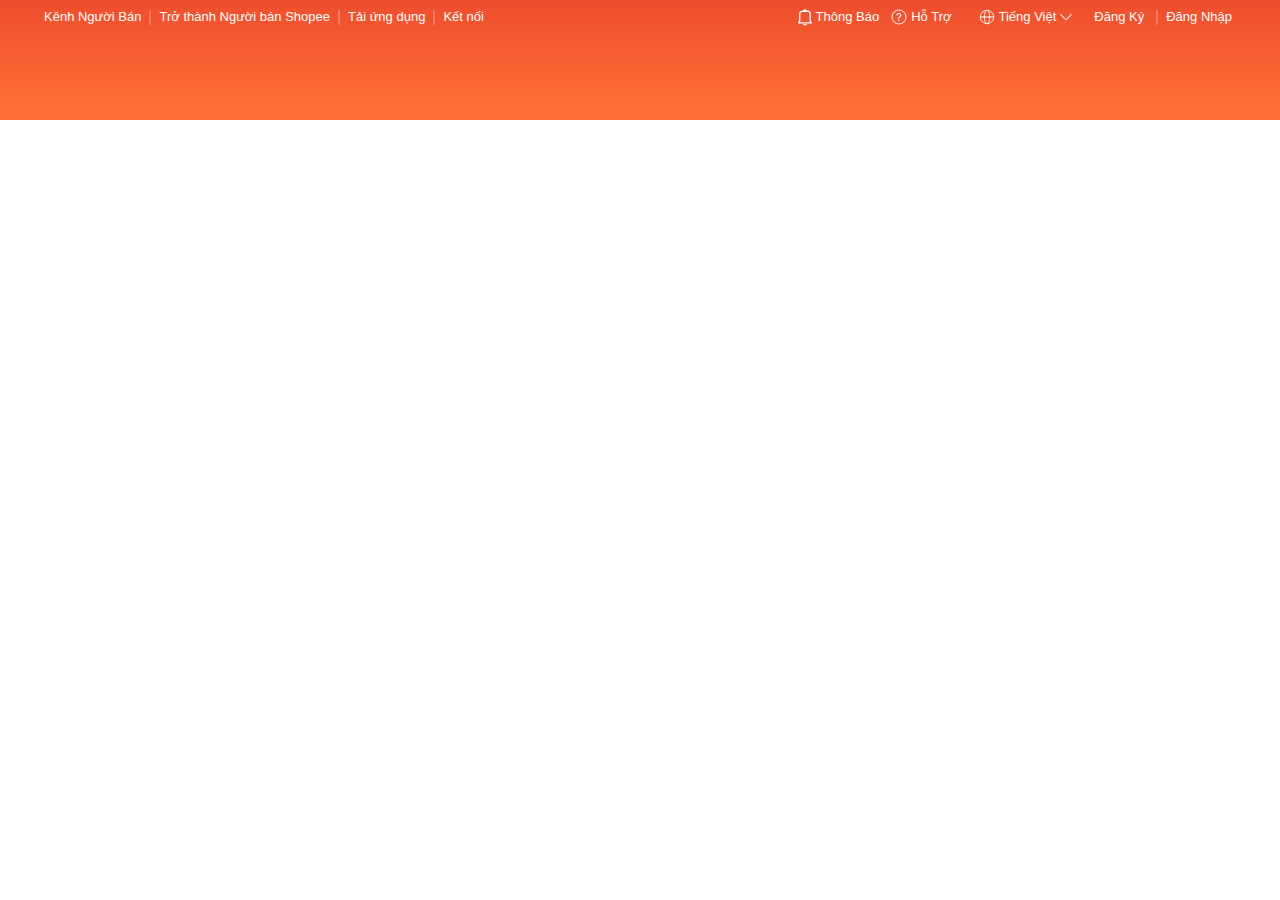
==== index.html @ 39860f54 "Complete for navbar and fixed container width" ====
<!DOCTYPE html>
<html lang="en">
  <head>
    <meta charset="UTF-8" />
    <meta http-equiv="X-UA-Compatible" content="IE=edge" />
    <meta name="viewport" content="width=1240,shrink-to-fit=no" />
    <!-- <meta
      name="viewport"
      content="width=device-width, initial-scale=1.0, maximum-scale=1.0, minimum-scale=1.0, user-scalable=no, target-densityDpi=device-dpi"
    /> -->

    <!-- ======== CSS ======== -->
    <link rel="stylesheet" href="./assets/css/reset.css" />

    <!-- ======== FONT ICON ======== -->
    <link
      rel="stylesheet"
      href="https://cdnjs.cloudflare.com/ajax/libs/font-awesome/6.1.1/css/all.min.css"
      integrity="sha512-KfkfwYDsLkIlwQp6LFnl8zNdLGxu9YAA1QvwINks4PhcElQSvqcyVLLD9aMhXd13uQjoXtEKNosOWaZqXgel0g=="
      crossorigin="anonymous"
      referrerpolicy="no-referrer"
    />

    <!-- ======== FAVICON ======== -->
    <link
      rel="icon"
      href="./assets/img/apple-touch-icon.png"
      type="image/x-icon"
    />

    <title>Shopee Clone</title>
  </head>

  <body>
    <div id="main">
      <header class="header header__top container-fluid">
        <div class="header__nav">
          <nav class="container navbar">
            <div class="flex center">
              <a
                class="nav__link"
                href="#"
                target="_blank"
                rel="noopener noreferrer"
                >Kênh Người Bán</a
              >
              <a
                class="nav__link nav__link-line"
                href="#"
                target="_blank"
                rel="noopener noreferrer"
                >Trở thành Người bán Shopee</a
              >
              <div class="navbar__drawer nav__link-line">
                <a
                  href="https://shopee.vn/web"
                  class="nav__link"
                  target="_blank"
                  rel="noopener noreferrer"
                  >Tải ứng dụng</a
                >
              </div>
              <div class="flex nav__link nav__link-line">Kết nối</div>
              <div class="flex">
                <a
                  href="https://www.facebook.com/ShopeeVN"
                  class="nav__link nav__link-social"
                  target="_blank"
                  rel="noopener noreferrer"
                  title="Kết nối Facebook"
                  ><span class="fa-brands fa-facebook"></span
                ></a>
                <a
                  href="https://www.instagram.com/Shopee_VN/"
                  class="nav__link nav__link-social nav__link--instagram"
                  target="_blank"
                  rel="noopener noreferrer"
                  title="Kết nối Instagram"
                  ><span
                    class="nav__link-icon--instagram fa-brands fa-instagram"
                  ></span
                ></a>
              </div>
            </div>
            <ul class="flex center nav__links">
              <li class="flex nav__link nav__link--notification">
                <div class="toggle-popover" id="toggle-popover">
                  <div role="button" class="toggle-popover__target">
                    <a href="#" class="toggle-popover--notification flex aic">
                      <svg
                        viewBox="3 2.5 14 14"
                        x="0"
                        y="0"
                        class="svg-icon svg__icon--notification"
                      >
                        <path
                          d="m17 15.6-.6-1.2-.6-1.2v-7.3c0-.2 0-.4-.1-.6-.3-1.2-1.4-2.2-2.7-2.2h-1c-.3-.7-1.1-1.2-2.1-1.2s-1.8.5-2.1 1.3h-.8c-1.5 0-2.8 1.2-2.8 2.7v7.2l-1.2 2.5-.2.4h14.4zm-12.2-.8.1-.2.5-1v-.1-7.6c0-.8.7-1.5 1.5-1.5h6.1c.8 0 1.5.7 1.5 1.5v7.5.1l.6 1.2h-10.3z"
                        ></path>
                        <path
                          d="m10 18c1 0 1.9-.6 2.3-1.4h-4.6c.4.9 1.3 1.4 2.3 1.4z"
                        ></path>
                      </svg>
                      <span class="nav-text__link">Thông báo</span>
                    </a>
                  </div>
                </div>
              </li>
              <a
                href="#"
                class="flex nav__link nav__link--help"
                rel="noopener noreferrer"
              >
                <div class="flex aic nav__help-icon">
                  <svg
                    height="16"
                    viewBox="0 0 16 16"
                    width="16"
                    class="svg-icon svg__icon--help"
                  >
                    <g fill="none" fill-rule="evenodd" transform="translate(1)">
                      <circle
                        cx="7"
                        cy="8"
                        r="7"
                        stroke="currentColor"
                      ></circle>
                      <path
                        fill="currentColor"
                        d="m6.871 3.992c-.814 0-1.452.231-1.914.704-.462.462-.693 1.089-.693 1.892h1.155c0-.484.099-.858.297-1.122.22-.319.583-.473 1.078-.473.396 0 .715.11.935.33.209.22.319.517.319.902 0 .286-.11.55-.308.803l-.187.209c-.682.605-1.1 1.056-1.243 1.364-.154.286-.22.638-.22 1.045v.187h1.177v-.187c0-.264.055-.506.176-.726.099-.198.253-.396.462-.572.517-.451.825-.737.924-.858.275-.352.418-.803.418-1.342 0-.66-.22-1.188-.66-1.573-.44-.396-1.012-.583-1.716-.583zm-.198 6.435c-.22 0-.418.066-.572.22-.154.143-.231.33-.231.561 0 .22.077.407.231.561s.352.231.572.231.418-.077.572-.22c.154-.154.242-.341.242-.572s-.077-.418-.231-.561c-.154-.154-.352-.22-.583-.22z"
                      ></path>
                    </g>
                  </svg>
                  <span class="nav-text__link">Hỗ trợ</span>
                </div>
              </a>
              <li class="nav__link nav__link--language nav__link--tappable">
                <div class="toggle-popover" id="toggle-popover-lang">
                  <div role="button" class="toggle-popover__target">
                    <div class="toggle-popover__language flex aic">
                      <div class="toggle-popover__language-icon flex aic">
                        <svg
                          width="16"
                          height="16"
                          viewBox="0 0 16 16"
                          fill="none"
                          xmlns="http://www.w3.org/2000/svg"
                        >
                          <path
                            d="M8.00065 14.6667C11.6825 14.6667 14.6673 11.6819 14.6673 8.00004C14.6673 4.31814 11.6825 1.33337 8.00065 1.33337C4.31875 1.33337 1.33398 4.31814 1.33398 8.00004C1.33398 11.6819 4.31875 14.6667 8.00065 14.6667Z"
                            stroke="currentColor"
                            stroke-linecap="round"
                            stroke-linejoin="round"
                          ></path>
                          <path
                            d="M5.33464 8.00004C5.33464 11.6819 6.52854 14.6667 8.0013 14.6667C9.47406 14.6667 10.668 11.6819 10.668 8.00004C10.668 4.31814 9.47406 1.33337 8.0013 1.33337C6.52854 1.33337 5.33464 4.31814 5.33464 8.00004Z"
                            stroke="currentColor"
                            stroke-linecap="round"
                            stroke-linejoin="round"
                          ></path>
                          <path
                            d="M1.33398 8H14.6673"
                            stroke="currentColor"
                            stroke-linecap="round"
                            stroke-linejoin="round"
                          ></path>
                        </svg>
                      </div>
                      <span class="nav-text__link">Tiếng việt</span>
                      <svg
                        viewBox="0 0 12 12"
                        fill="none"
                        width="12"
                        height="12"
                        color="currentColor"
                      >
                        <path
                          fill-rule="evenodd"
                          clip-rule="evenodd"
                          d="M6 8.146L11.146 3l.707.707-5.146 5.147a1 1 0 01-1.414 0L.146 3.707.854 3 6 8.146z"
                          fill="currentColor"
                        ></path>
                      </svg>
                    </div>
                  </div>
                </div>
              </li>
              <a
                href="https://www.facebook.com/ShopeeVN"
                class="flex nav__link nav__link-account nav__link--signup nav-text__link fw500"
                target="_blank"
                rel="noopener noreferrer"
                >Đăng ký</a
              >
              <a
                href="https://www.facebook.com/ShopeeVN"
                class="flex nav__link-line nav__link nav__link-account nav__link--login nav-text__link fw500"
                target="_blank"
                rel="noopener noreferrer"
                >Đăng nhập</a
              >
            </ul>
          </nav>
        </div>
        <div class="header__container header__search"></div>
      </header>
    </div>
  </body>
</html>
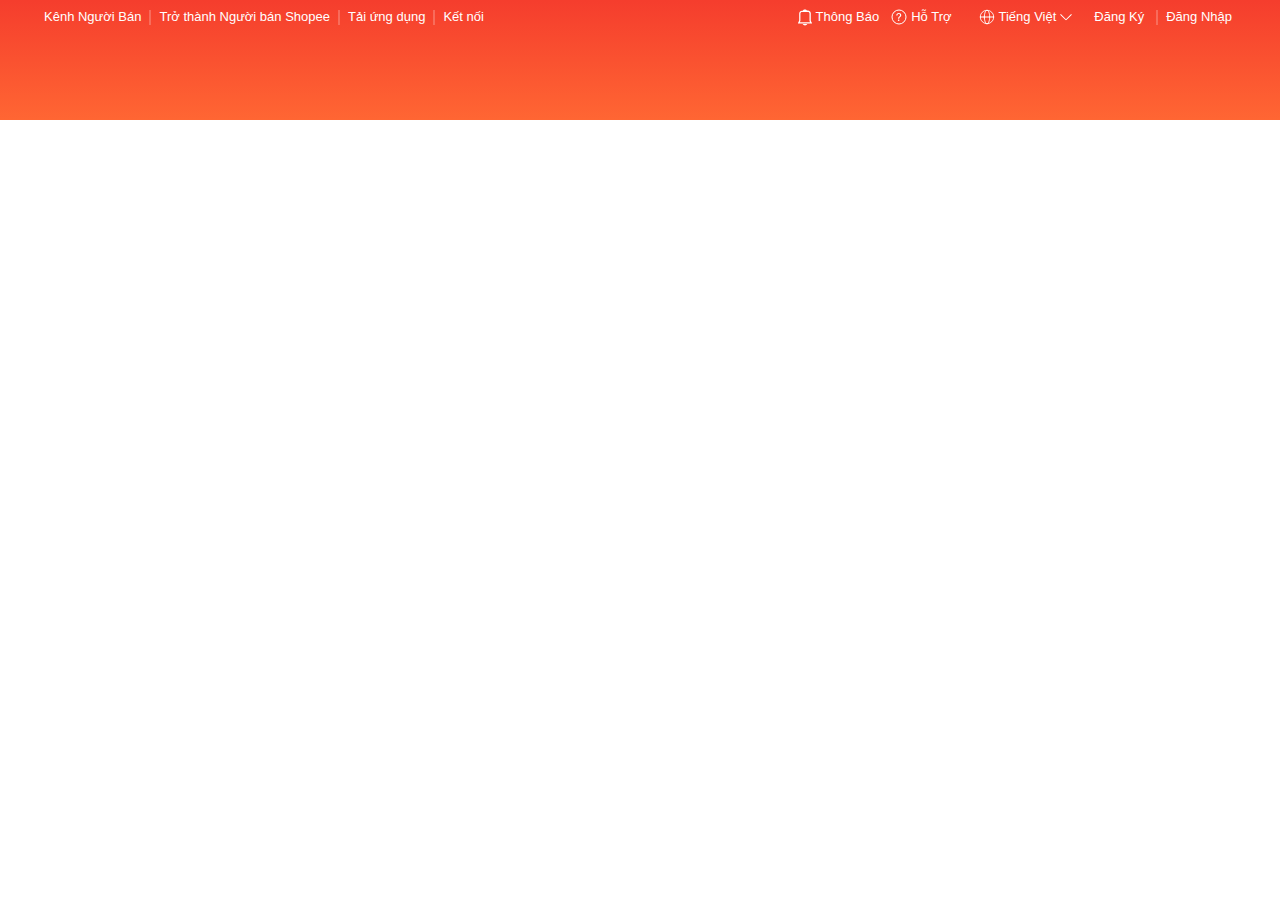
==== commit e1007af4: "Fixed margin icon social" ====
--- a/index.html
+++ b/index.html
@@ -33,7 +33,7 @@
 
   <body>
     <div id="main">
-      <header class="header header__top container-fluid">
+      <header class="header header__top header__top--fixed">
         <div class="header__nav">
           <nav class="container navbar">
             <div class="flex center">
@@ -68,7 +68,9 @@
                   target="_blank"
                   rel="noopener noreferrer"
                   title="Kết nối Facebook"
-                  ><span class="fa-brands fa-facebook"></span
+                  ><span
+                    class="nav__link-icon-social fa-brands fa-facebook"
+                  ></span
                 ></a>
                 <a
                   href="https://www.instagram.com/Shopee_VN/"
@@ -77,7 +79,7 @@
                   rel="noopener noreferrer"
                   title="Kết nối Instagram"
                   ><span
-                    class="nav__link-icon--instagram fa-brands fa-instagram"
+                    class="nav__link-icon-social nav__link-icon--instagram fa-brands fa-instagram"
                   ></span
                 ></a>
               </div>
@@ -201,7 +203,13 @@
             </ul>
           </nav>
         </div>
-        <div class="header__container header__search"></div>
+        <div class="container header__search-container">
+          <div class="container header__search flex">
+            <a class="header-search__logo-section"></a>
+            <div class="header__search-section flex"></div>
+            <div class="header-search__cart flex"></div>
+          </div>
+        </div>
       </header>
     </div>
   </body>
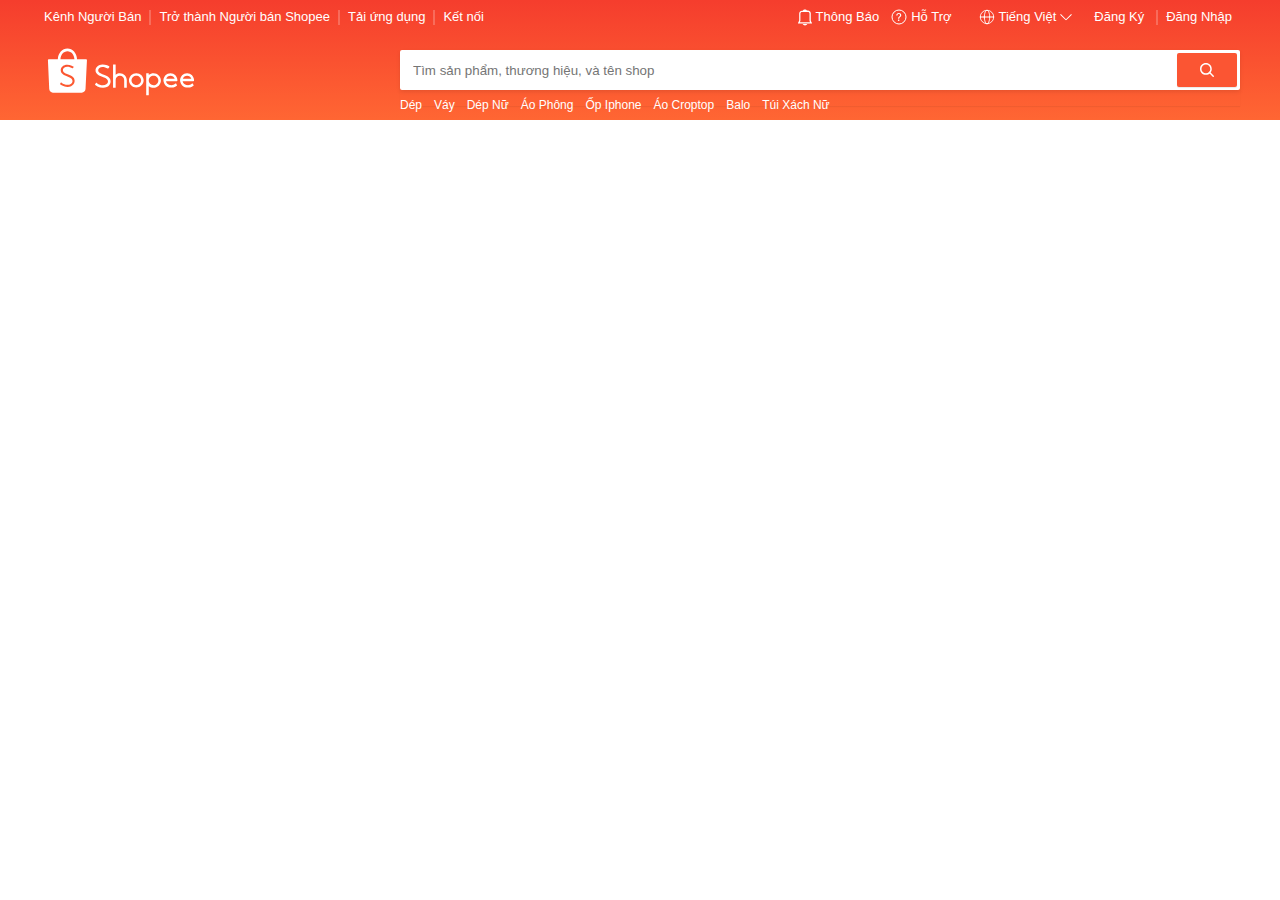
==== commit 5da437f8: "Add searchbar not include cart" ====
--- a/index.html
+++ b/index.html
@@ -51,16 +51,71 @@
                 rel="noopener noreferrer"
                 >Trở thành Người bán Shopee</a
               >
-              <div class="navbar__drawer nav__link-line">
+              <div
+                class="downloads downloads--hover navbar__drawer nav__link-line"
+              >
                 <a
-                  href="https://shopee.vn/web"
+                  href="./assets/pages/loginMall.html"
                   class="nav__link"
                   target="_blank"
                   rel="noopener noreferrer"
                   >Tải ứng dụng</a
                 >
-              </div>
-              <div class="flex nav__link nav__link-line">Kết nối</div>
+                <div class="nav__link-downloads nav__link-qr">
+                  <img
+                    src="./assets/img/download-qr.png"
+                    alt="QR"
+                    class="img__download-qr"
+                  />
+                  <ul class="flex nav__link-apps">
+                    <li>
+                      <a
+                        class="nav__link-download nav__link-download--ios"
+                        href="https://itunes.apple.com/VN/app/id959841449?mt=8"
+                        target="_blank"
+                        rel="noopener noreferrer"
+                      >
+                        <img
+                          src="./assets/img/download-ios.png"
+                          alt="ios-app"
+                          class="img__app img__download-ios"
+                        />
+                      </a>
+                    </li>
+                    <li>
+                      <a
+                        class="nav__link-download nav__link-download--android"
+                        href="https://play.google.com/store/apps/details?id=com.shopee.vn&referrer=af_tranid%3Drsx9V4J79OX3NH5LwyqLcw%26pid%3DOrganicA%26c%3Dlp_home_and1"
+                        target="_blank"
+                        rel="noopener noreferrer"
+                      >
+                        <img
+                          src="./assets/img/download-gg-play.png"
+                          alt="android-app"
+                          class="img__app img__download-android"
+                        />
+                      </a>
+                    </li>
+                    <li>
+                      <a
+                        class="nav__link-download nav__link-download--appgallary"
+                        href="https://appgallery.cloud.huawei.com/ag/n/app/C101433653?channelId=web&detailType=0"
+                        target="_blank"
+                        rel="noopener noreferrer"
+                      >
+                        <img
+                          src="./assets/img/download-app.png"
+                          alt="ios-app"
+                          class="img__app img__download-appgallery"
+                        />
+                      </a>
+                    </li>
+                  </ul>
+                </div>
+              </div>
+              <div class="flex nav__link nav__link-line nav__link--tappaple">
+                Kết nối
+              </div>
               <div class="flex">
                 <a
                   href="https://www.facebook.com/ShopeeVN"
@@ -108,7 +163,7 @@
                 </div>
               </li>
               <a
-                href="#"
+                href="./assets/components/help/help.html"
                 class="flex nav__link nav__link--help"
                 rel="noopener noreferrer"
               >
@@ -187,14 +242,14 @@
                 </div>
               </li>
               <a
-                href="https://www.facebook.com/ShopeeVN"
+                href=""
                 class="flex nav__link nav__link-account nav__link--signup nav-text__link fw500"
                 target="_blank"
                 rel="noopener noreferrer"
                 >Đăng ký</a
               >
               <a
-                href="https://www.facebook.com/ShopeeVN"
+                href=""
                 class="flex nav__link-line nav__link nav__link-account nav__link--login nav-text__link fw500"
                 target="_blank"
                 rel="noopener noreferrer"
@@ -205,12 +260,119 @@
         </div>
         <div class="container header__search-container">
           <div class="container header__search flex">
-            <a class="header-search__logo-section"></a>
-            <div class="header__search-section flex"></div>
-            <div class="header-search__cart flex"></div>
+            <a class="header-search__logo-section">
+              <div class="header-search__logo-wrapper">
+                <svg
+                  viewBox="0 0 192 65"
+                  class="svg-icon header-search__logo-shopee icon-shopee-logo"
+                >
+                  <g fill-rule="evenodd">
+                    <path
+                      d="M35.6717403 44.953764c-.3333497 2.7510509-2.0003116 4.9543414-4.5823845 6.0575984-1.4379707.6145919-3.36871.9463856-4.896954.8421628-2.3840266-.0911143-4.6237865-.6708937-6.6883352-1.7307424-.7375522-.3788551-1.8370513-1.1352759-2.6813095-1.8437757-.213839-.1790053-.239235-.2937577-.0977428-.4944671.0764015-.1151823.2172535-.3229831.5286218-.7791994.45158-.6616533.5079208-.7446018.5587128-.8221779.14448-.2217688.3792333-.2411091.6107855-.0588804.0243289.0189105.0243289.0189105.0426824.0333083.0379873.0294402.0379873.0294402.1276204.0990653.0907002.0706996.14448.1123887.166248.1287205 2.2265285 1.7438508 4.8196989 2.7495466 7.4376251 2.8501162 3.6423042-.0496401 6.2615109-1.6873341 6.7308041-4.2020035.5160305-2.7675977-1.6565047-5.1582742-5.9070334-6.4908212-1.329344-.4166762-4.6895175-1.7616869-5.3090528-2.1250697-2.9094471-1.7071043-4.2697358-3.9430584-4.0763845-6.7048539.296216-3.8283059 3.8501677-6.6835796 8.340785-6.702705 2.0082079-.004083 4.0121475.4132378 5.937338 1.2244562.6816382.2873109 1.8987274.9496089 2.3189359 1.2633517.2420093.1777159.2898136.384872.1510957.60836-.0774686.12958-.2055158.3350171-.4754821.7632974l-.0029878.0047276c-.3553311.5640922-.3664286.5817134-.447952.7136572-.140852.2144625-.3064598.2344475-.5604202.0732783-2.0600669-1.3839063-4.3437898-2.0801572-6.8554368-2.130442-3.126914.061889-5.4706057 1.9228561-5.6246892 4.4579402-.0409751 2.2896772 1.676352 3.9613243 5.3858811 5.2358503 7.529819 2.4196871 10.4113092 5.25648 9.869029 9.7292478M26.3725216 5.42669372c4.9022893 0 8.8982174 4.65220288 9.0851664 10.47578358H17.2875686c.186949-5.8235807 4.1828771-10.47578358 9.084953-10.47578358m25.370857 11.57065968c0-.6047069-.4870064-1.0948761-1.0875481-1.0948761h-11.77736c-.28896-7.68927544-5.7774923-13.82058185-12.5059489-13.82058185-6.7282432 0-12.2167755 6.13130641-12.5057355 13.82058185l-11.79421958.0002149c-.59136492.0107446-1.06748731.4968309-1.06748731 1.0946612 0 .0285807.00106706.0569465.00320118.0848825H.99995732l1.6812605 37.0613963c.00021341.1031483.00405483.2071562.01173767.3118087.00170729.0236381.003628.0470614.00554871.0704847l.00362801.0782207.00405483.004083c.25545428 2.5789222 2.12707837 4.6560709 4.67201764 4.7519129l.00576212.0055872h37.4122078c.0177132.0002149.0354264.0004298.0531396.0004298.0177132 0 .0354264-.0002149.0531396-.0004298h.0796027l.0017073-.0015043c2.589329-.0706995 4.6867431-2.1768587 4.9082648-4.787585l.0012805-.0012893.0017073-.0350275c.0021341-.0275062.0040548-.0547975.0057621-.0823037.0040548-.065757.0068292-.1312992.0078963-.1964115l1.8344904-37.207738h-.0012805c.001067-.0186956.0014939-.0376062.0014939-.0565167M176.465457 41.1518926c.720839-2.3512494 2.900423-3.9186779 5.443734-3.9186779 2.427686 0 4.739107 1.6486899 5.537598 3.9141989l.054826.1556978h-11.082664l.046506-.1512188zm13.50267 3.4063683c.014933.0006399.014933.0006399.036906.0008531.021973-.0002132.021973-.0002132.044372-.0008531.53055-.0243144.950595-.4766911.950595-1.0271786 0-.0266606-.000853-.0496953-.00256-.0865936.000427-.0068251.000427-.020262.000427-.0635588 0-5.1926268-4.070748-9.4007319-9.09145-9.4007319-5.020488 0-9.091235 4.2081051-9.091235 9.4007319 0 .3871116.022399.7731567.067838 1.1568557l.00256.0204753.01408.1013102c.250022 1.8683731 1.047233 3.5831812 2.306302 4.9708108-.00064-.0006399.00064.0006399.007253.0078915 1.396026 1.536289 3.291455 2.5833031 5.393601 2.9748936l.02752.0053321v-.0027727l.13653.0228215c.070186.0119439.144211.0236746.243409.039031 2.766879.332724 5.221231-.0661182 7.299484-1.1127057.511777-.2578611.971928-.5423827 1.37064-.8429007.128211-.0968312.243622-.1904632.34346-.2781231.051412-.0452164.092372-.083181.114131-.1051493.468898-.4830897.498124-.6543572.215249-1.0954297-.31146-.4956734-.586228-.9179769-.821744-1.2675504-.082345-.1224254-.154023-.2267215-.214396-.3133151-.033279-.0475624-.033279-.0475624-.054399-.0776356-.008319-.0117306-.008319-.0117306-.013866-.0191956l-.00256-.0038391c-.256208-.3188605-.431565-.3480805-.715933-.0970445-.030292.0268739-.131624.1051493-.14997.1245582-1.999321 1.775381-4.729508 2.3465571-7.455854 1.7760208-.507724-.1362888-.982595-.3094759-1.419919-.5184948-1.708127-.8565509-2.918343-2.3826022-3.267563-4.1490253l-.02752-.1394881h13.754612zM154.831964 41.1518926c.720831-2.3512494 2.900389-3.9186779 5.44367-3.9186779 2.427657 0 4.739052 1.6486899 5.537747 3.9141989l.054612.1556978h-11.082534l.046505-.1512188zm13.502512 3.4063683c.015146.0006399.015146.0006399.037118.0008531.02176-.0002132.02176-.0002132.044159-.0008531.530543-.0243144.950584-.4766911.950584-1.0271786 0-.0266606-.000854-.0496953-.00256-.0865936.000426-.0068251.000426-.020262.000426-.0635588 0-5.1926268-4.070699-9.4007319-9.091342-9.4007319-5.020217 0-9.091343 4.2081051-9.091343 9.4007319 0 .3871116.022826.7731567.068051 1.1568557l.00256.0204753.01408.1013102c.250019 1.8683731 1.04722 3.5831812 2.306274 4.9708108-.00064-.0006399.00064.0006399.007254.0078915 1.396009 1.536289 3.291417 2.5833031 5.393538 2.9748936l.027519.0053321v-.0027727l.136529.0228215c.070184.0119439.144209.0236746.243619.039031 2.766847.332724 5.22117-.0661182 7.299185-1.1127057.511771-.2578611.971917-.5423827 1.370624-.8429007.128209-.0968312.243619-.1904632.343456-.2781231.051412-.0452164.09237-.083181.11413-.1051493.468892-.4830897.498118-.6543572.215246-1.0954297-.311457-.4956734-.586221-.9179769-.821734-1.2675504-.082344-.1224254-.154022-.2267215-.21418-.3133151-.033492-.0475624-.033492-.0475624-.054612-.0776356-.008319-.0117306-.008319-.0117306-.013866-.0191956l-.002346-.0038391c-.256419-.3188605-.431774-.3480805-.716138-.0970445-.030292.0268739-.131623.1051493-.149969.1245582-1.999084 1.775381-4.729452 2.3465571-7.455767 1.7760208-.507717-.1362888-.982582-.3094759-1.419902-.5184948-1.708107-.8565509-2.918095-2.3826022-3.267311-4.1490253l-.027733-.1394881h13.754451zM138.32144123 49.7357905c-3.38129629 0-6.14681004-2.6808521-6.23169343-6.04042014v-.31621743c.08401943-3.35418649 2.85039714-6.03546919 6.23169343-6.03546919 3.44242097 0 6.23320537 2.7740599 6.23320537 6.1960534 0 3.42199346-2.7907844 6.19605336-6.23320537 6.19605336m.00172791-15.67913203c-2.21776751 0-4.33682838.7553485-6.03989586 2.140764l-.19352548.1573553V34.6208558c0-.4623792-.0993546-.56419733-.56740117-.56419733h-2.17651376c-.47409424 0-.56761716.09428403-.56761716.56419733v27.6400724c0 .4539841.10583425.5641973.56761716.5641973h2.17651376c.46351081 0 .56740117-.1078454.56740117-.5641973V50.734168l.19352548.1573553c1.70328347 1.3856307 3.82234434 2.1409792 6.03989586 2.1409792 5.27140956 0 9.54473746-4.2479474 9.54473746-9.48802964 0-5.239867-4.2733279-9.48781439-9.54473746-9.48781439M115.907646 49.5240292c-3.449458 0-6.245805-2.7496948-6.245805-6.1425854 0-3.3928907 2.79656-6.1427988 6.245805-6.1427988 3.448821 0 6.24538 2.7499081 6.24538 6.1427988 0 3.3926772-2.796346 6.1425854-6.24538 6.1425854m.001914-15.5438312c-5.28187 0-9.563025 4.2112903-9.563025 9.4059406 0 5.1944369 4.281155 9.4059406 9.563025 9.4059406 5.281657 0 9.562387-4.2115037 9.562387-9.4059406 0-5.1946503-4.280517-9.4059406-9.562387-9.4059406M94.5919049 34.1890939c-1.9281307 0-3.7938902.6198995-5.3417715 1.7656047l-.188189.1393105V23.2574169c0-.4254677-.1395825-.5643476-.5649971-.5643476h-2.2782698c-.4600414 0-.5652122.1100273-.5652122.5643476v29.2834155c0 .443339.1135587.5647782.5652122.5647782h2.2782698c.4226187 0 .5649971-.1457701.5649971-.5647782v-9.5648406c.023658-3.011002 2.4931278-5.4412923 5.5299605-5.4412923 3.0445753 0 5.516841 2.4421328 5.5297454 5.4630394v9.5430935c0 .4844647.0806524.5645628.5652122.5645628h2.2726775c.481764 0 .565212-.0824666.565212-.5645628v-9.5710848c-.018066-4.8280677-4.0440197-8.7806537-8.9328471-8.7806537M62.8459442 47.7938061l-.0053397.0081519c-.3248668.4921188-.4609221.6991347-.5369593.8179812-.2560916.3812097-.224267.551113.1668119.8816949.91266.7358184 2.0858968 1.508535 2.8774525 1.8955369 2.2023021 1.076912 4.5810275 1.646045 7.1017886 1.6975309 1.6283921.0821628 3.6734936-.3050536 5.1963734-.9842376 2.7569891-1.2298679 4.5131066-3.6269626 4.8208863-6.5794607.4985136-4.7841067-2.6143125-7.7747902-10.6321784-10.1849709l-.0021359-.0006435c-3.7356476-1.2047686-5.4904836-2.8064071-5.4911243-5.0426086.1099976-2.4715346 2.4015793-4.3179454 5.4932602-4.4331449 2.4904317.0062212 4.6923065.6675996 6.8557356 2.0598624.4562232.2767364.666607.2256796.9733188-.172263.035242-.0587797.1332787-.2012238.543367-.790093l.0012815-.0019308c.3829626-.5500403.5089793-.7336731.5403767-.7879478.258441-.4863266.2214903-.6738208-.244985-1.0046173-.459427-.3290803-1.7535544-1.0024722-2.4936356-1.2978721-2.0583439-.8211991-4.1863175-1.2199998-6.3042524-1.1788111-4.8198184.1046878-8.578747 3.2393171-8.8265087 7.3515337-.1572005 2.9703036 1.350301 5.3588174 4.5000778 7.124567.8829712.4661613 4.1115618 1.6865902 5.6184225 2.1278667 4.2847814 1.2547527 6.5186944 3.5630343 6.0571315 6.2864205-.4192725 2.4743234-3.0117991 4.1199394-6.6498372 4.2325647-2.6382344-.0549182-5.2963324-1.0217793-7.6043603-2.7562084-.0115337-.0083664-.0700567-.0519149-.1779185-.1323615-.1516472-.1130543-.1516472-.1130543-.1742875-.1300017-.4705335-.3247898-.7473431-.2977598-1.0346184.1302162-.0346012.0529875-.3919333.5963776-.5681431.8632459"
+                    ></path>
+                  </g>
+                </svg>
+              </div>
+            </a>
+            <div class="header__search-section flex">
+              <div class="searchbar">
+                <div class="searchbar__main flex">
+                  <form
+                    role="search"
+                    class="form-searchbar flex"
+                    autocomplete="off"
+                  >
+                    <input
+                      class="form-searchbar__input flex"
+                      aria-expanded="false"
+                      maxlength="128"
+                      value
+                      type="text"
+                      placeholder="Tìm sản phẩm, thương hiệu, và tên shop"
+                    />
+                  </form>
+                </div>
+                <button
+                  type="button"
+                  class="btn btn-solid-primary btn--s btn--inline searchbar__search-button flex"
+                >
+                  <svg
+                    height="19"
+                    viewBox="0 0 19 19"
+                    width="19"
+                    class="svg-icon svg-icon-button__search"
+                  >
+                    <g fill-rule="evenodd" stroke="none" stroke-width="1">
+                      <g transform="translate(-1016 -32)">
+                        <g>
+                          <g transform="translate(405 21)">
+                            <g transform="translate(611 11)">
+                              <path
+                                d="m8 16c4.418278 0 8-3.581722 8-8s-3.581722-8-8-8-8 3.581722-8 8 3.581722 8 8 8zm0-2c-3.3137085 0-6-2.6862915-6-6s2.6862915-6 6-6 6 2.6862915 6 6-2.6862915 6-6 6z"
+                              ></path>
+                              <path
+                                d="m12.2972351 13.7114222 4.9799555 4.919354c.3929077.3881263 1.0260608.3842503 1.4141871-.0086574.3881263-.3929076.3842503-1.0260607-.0086574-1.414187l-4.9799554-4.919354c-.3929077-.3881263-1.0260608-.3842503-1.4141871.0086573-.3881263.3929077-.3842503 1.0260608.0086573 1.4141871z"
+                              ></path>
+                            </g>
+                          </g>
+                        </g>
+                      </g>
+                    </g>
+                  </svg>
+                </button>
+              </div>
+              <div class="searchmenu flex">
+                <div class="menubar flex">
+                  <a href="" class="menubar__link">Dép</a
+                  ><a href="" class="menubar__link">Váy</a
+                  ><a href="" class="menubar__link">Dép Nữ</a
+                  ><a href="" class="menubar__link">Áo Phông</a
+                  ><a href="" class="menubar__link">Ốp Iphone</a
+                  ><a href="" class="menubar__link">Áo Croptop</a
+                  ><a href="" class="menubar__link">Balo</a
+                  ><a href="" class="menubar__link">Túi Xách Nữ</a>
+                </div>
+              </div>
+              <div class="header-search__cart flex">
+                <div class="stardust-popover" id="cart-drawer-id">
+                  <div class="stardust-popover__target">
+                    <div class="cart-drawer-container">
+                      <a href="" class="cart-drawer flex">
+                        <svg
+                          viewBox="0 0 26.6 25.6"
+                          class="svg-icon nav__link-icon icon-cart-homepage"
+                        >
+                          <polyline
+                            fill="none"
+                            points="2 1.7 5.5 1.7 9.6 18.3 21.2 18.3 24.6 6.1 7 6.1"
+                            stroke-linecap="round"
+                            stroke-linejoin="round"
+                            stroke-miterlimit="10"
+                            stroke-width="2.5"
+                          ></polyline>
+                          <circle
+                            cx="10.7"
+                            cy="23"
+                            r="2.2"
+                            stroke="none"
+                          ></circle>
+                          <circle
+                            cx="19.7"
+                            cy="23"
+                            r="2.2"
+                            stroke="none"
+                          ></circle>
+                        </svg>
+                      </a>
+                    </div>
+                  </div>
+                </div>
+              </div>
+            </div>
           </div>
         </div>
       </header>
     </div>
+    <script src="./assets/app.js"></script>
   </body>
 </html>
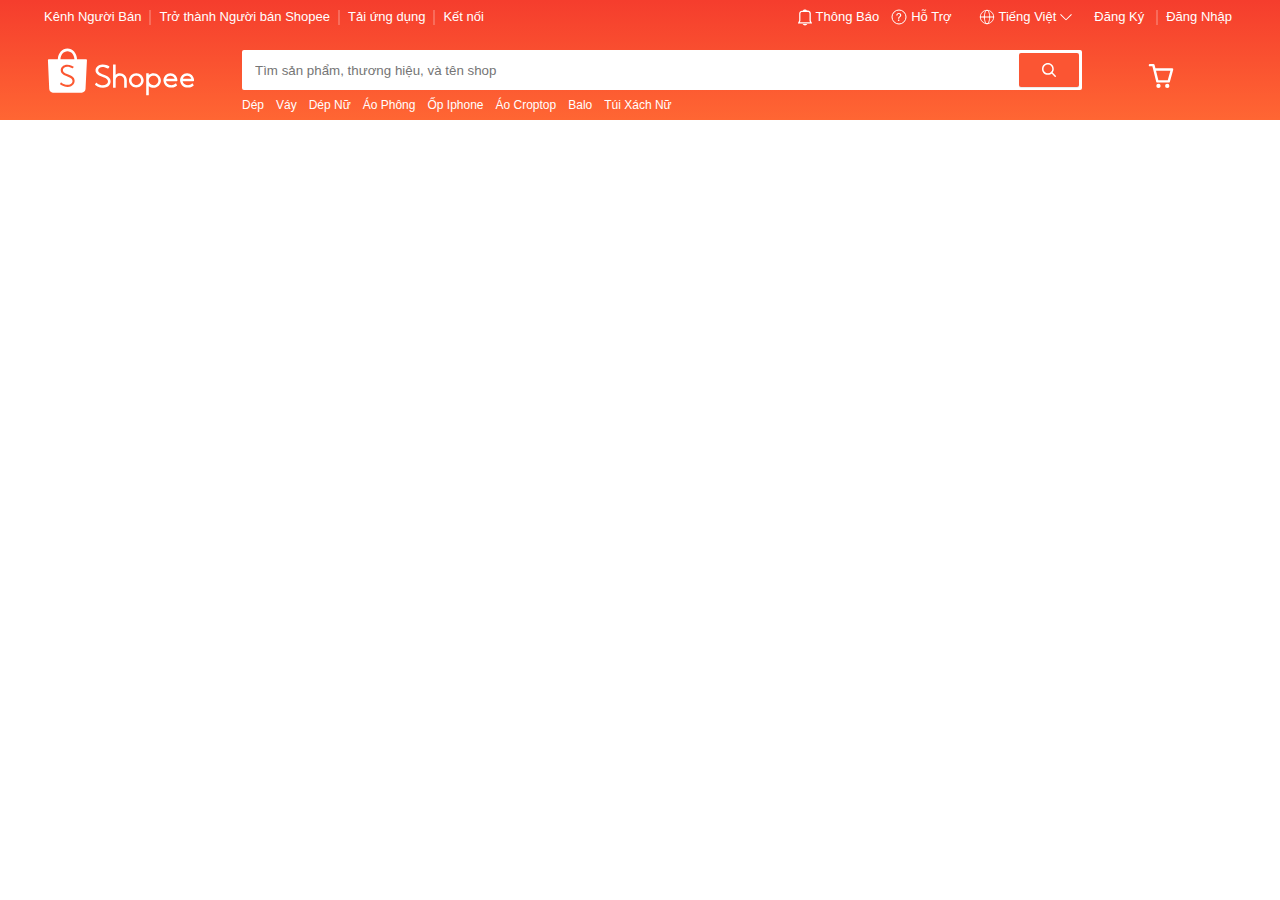
==== commit 26be4f4d: "Add cart done" ====
--- a/index.html
+++ b/index.html
@@ -333,38 +333,38 @@
                   ><a href="" class="menubar__link">Túi Xách Nữ</a>
                 </div>
               </div>
-              <div class="header-search__cart flex">
-                <div class="stardust-popover" id="cart-drawer-id">
-                  <div class="stardust-popover__target">
-                    <div class="cart-drawer-container">
-                      <a href="" class="cart-drawer flex">
-                        <svg
-                          viewBox="0 0 26.6 25.6"
-                          class="svg-icon nav__link-icon icon-cart-homepage"
-                        >
-                          <polyline
-                            fill="none"
-                            points="2 1.7 5.5 1.7 9.6 18.3 21.2 18.3 24.6 6.1 7 6.1"
-                            stroke-linecap="round"
-                            stroke-linejoin="round"
-                            stroke-miterlimit="10"
-                            stroke-width="2.5"
-                          ></polyline>
-                          <circle
-                            cx="10.7"
-                            cy="23"
-                            r="2.2"
-                            stroke="none"
-                          ></circle>
-                          <circle
-                            cx="19.7"
-                            cy="23"
-                            r="2.2"
-                            stroke="none"
-                          ></circle>
-                        </svg>
-                      </a>
-                    </div>
+            </div>
+            <div class="header-search__cart flex">
+              <div class="stardust-popover" id="cart-drawer-id">
+                <div class="stardust-popover__target">
+                  <div class="cart-drawer-container">
+                    <a href="" class="cart-drawer flex">
+                      <svg
+                        viewBox="0 0 26.6 25.6"
+                        class="svg-icon nav__link-icon icon-cart-homepage"
+                      >
+                        <polyline
+                          fill="none"
+                          points="2 1.7 5.5 1.7 9.6 18.3 21.2 18.3 24.6 6.1 7 6.1"
+                          stroke-linecap="round"
+                          stroke-linejoin="round"
+                          stroke-miterlimit="10"
+                          stroke-width="2.5"
+                        ></polyline>
+                        <circle
+                          cx="10.7"
+                          cy="23"
+                          r="2.2"
+                          stroke="none"
+                        ></circle>
+                        <circle
+                          cx="19.7"
+                          cy="23"
+                          r="2.2"
+                          stroke="none"
+                        ></circle>
+                      </svg>
+                    </a>
                   </div>
                 </div>
               </div>
